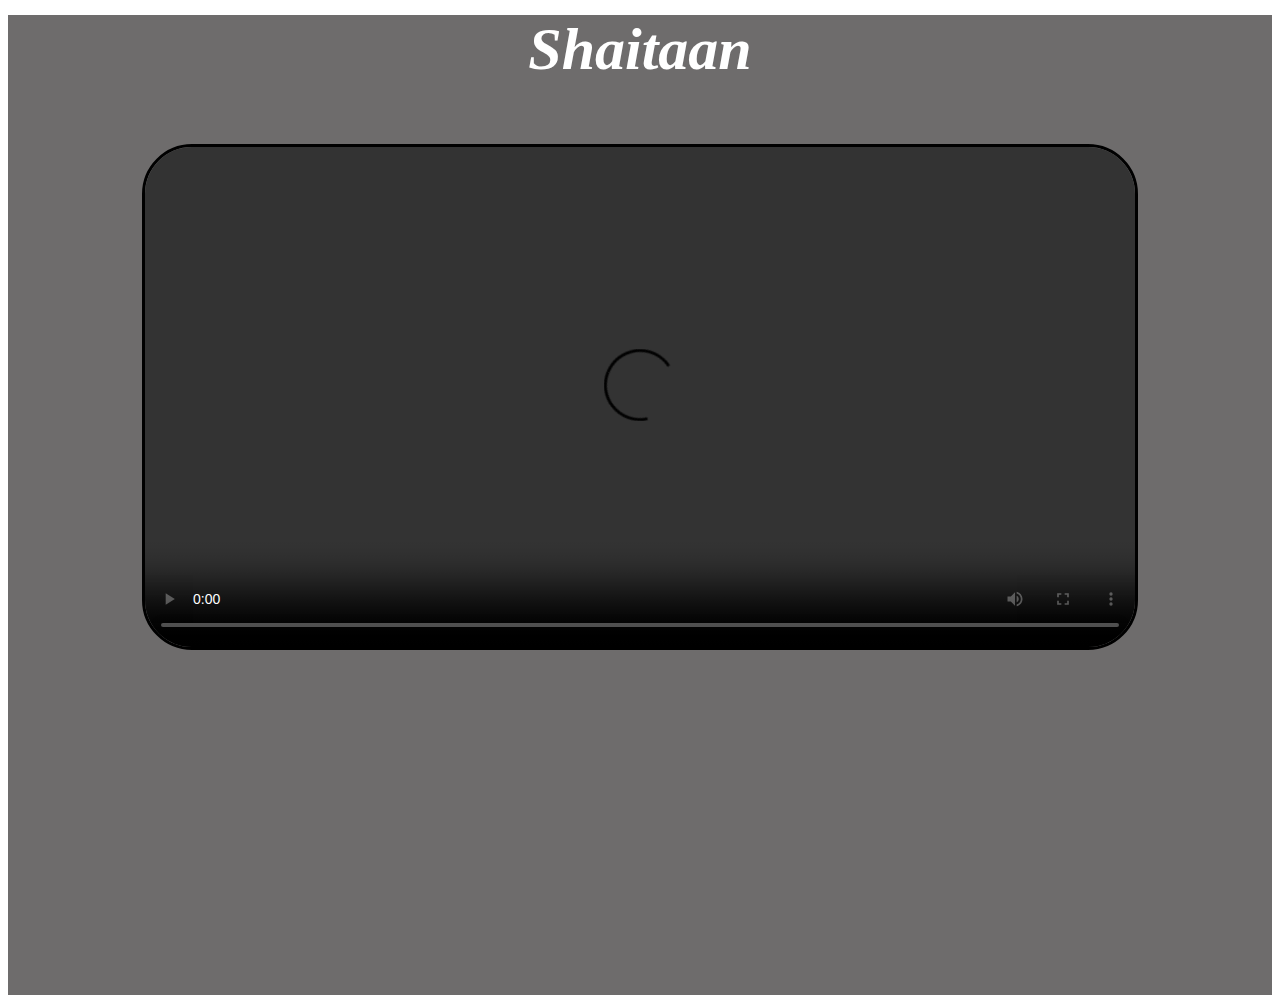
==== Shaitaan V.html @ 9ee55b5f "other pages" ====
<html><head>
    <title>Video Play </title>
    <style>
        section{
                background-color: rgba(35, 32, 32, 0.658);
                margin-top: 15px;
                height: 980px;
        }


        body{
            background-image:url(https://e0.pxfuel.com/wallpapers/863/373/desktop-wallpaper-list-of-top-10-bollywood-films-remade-bollywood-movie-collage.jpg);
        }

        h1{
            margin-top:15px;
            color: white;
            font-style: italic;
            font-size: 60px;
            animation-name: color;
            animation-duration:7s;
            transition: height 4s, width 5s, transform 3s;
        }

        @keyframes color {
  0%  {background-color:rgba(222, 209, 209, 0.635);}
  15% {background-color:rgba(145, 138, 125, 0.582);}
  25% {background-color:rgb(146, 146, 146);}
  50% {background-color:rgba(78, 87, 78, 0.644);}
  85% {background-color:rgba(40, 39, 41, 0.862);}
  100%{background-color:rgba(12, 12, 12, 0.702);} 
 
}

h1:hover{
    height: 65px;
    width: 100%;
    color:rgb(255, 255, 255);
    background-image: linear-gradient(rgba(255, 255, 255, 0.708),rgba(81, 88, 81, 0.514),rgba(20, 17, 17, 0.62));
    transform:width 5s,height 14,transform 3s;
}


        video{
             margin-top: 20px;
             border-style: solid;
             border-radius:50px;
            
        }
    </style>
</head>
<section>
<body><center>
   
 <h1><b>Shaitaan</b></h1>
    <video width="990px" height="500px" controls>
    <source src="Shaitan.mkv" type="video/mp4">
</video>
</center>
</body>
</section>

</body>
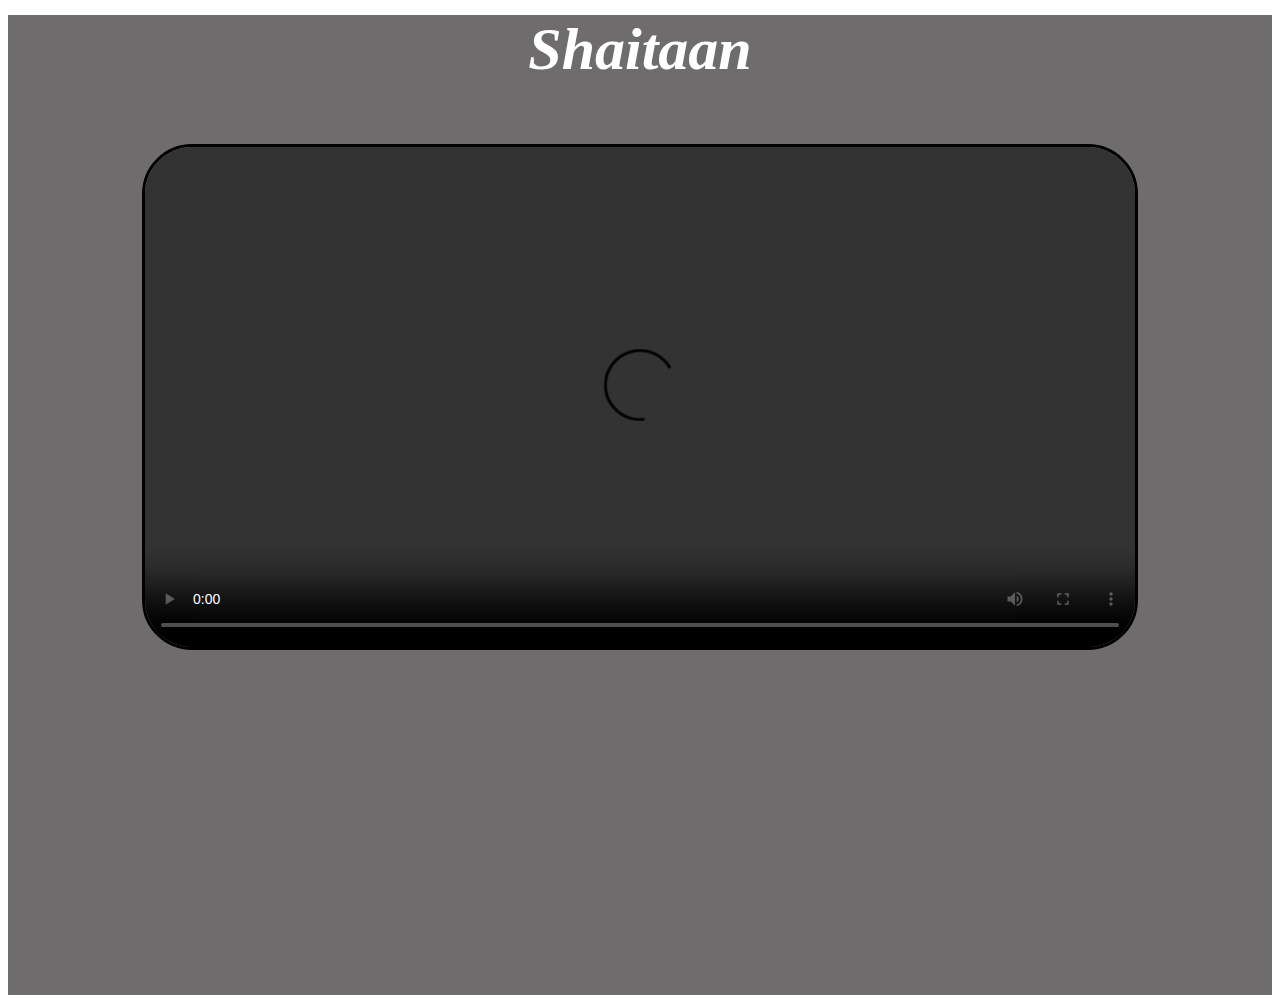
==== commit 8bb32271: "Update Shaitaan V.html" ====
--- a/Shaitaan V.html
+++ b/Shaitaan V.html
@@ -54,10 +54,10 @@
    
  <h1><b>Shaitaan</b></h1>
     <video width="990px" height="500px" controls>
-    <source src="Shaitan.mkv" type="video/mp4">
+    <source src="http://localhost/Raj/Example/2%20Movies%20Site/Shaitan.mkv" type="video/mp4">
 </video>
 </center>
 </body>
 </section>
 
-</body>+</body>
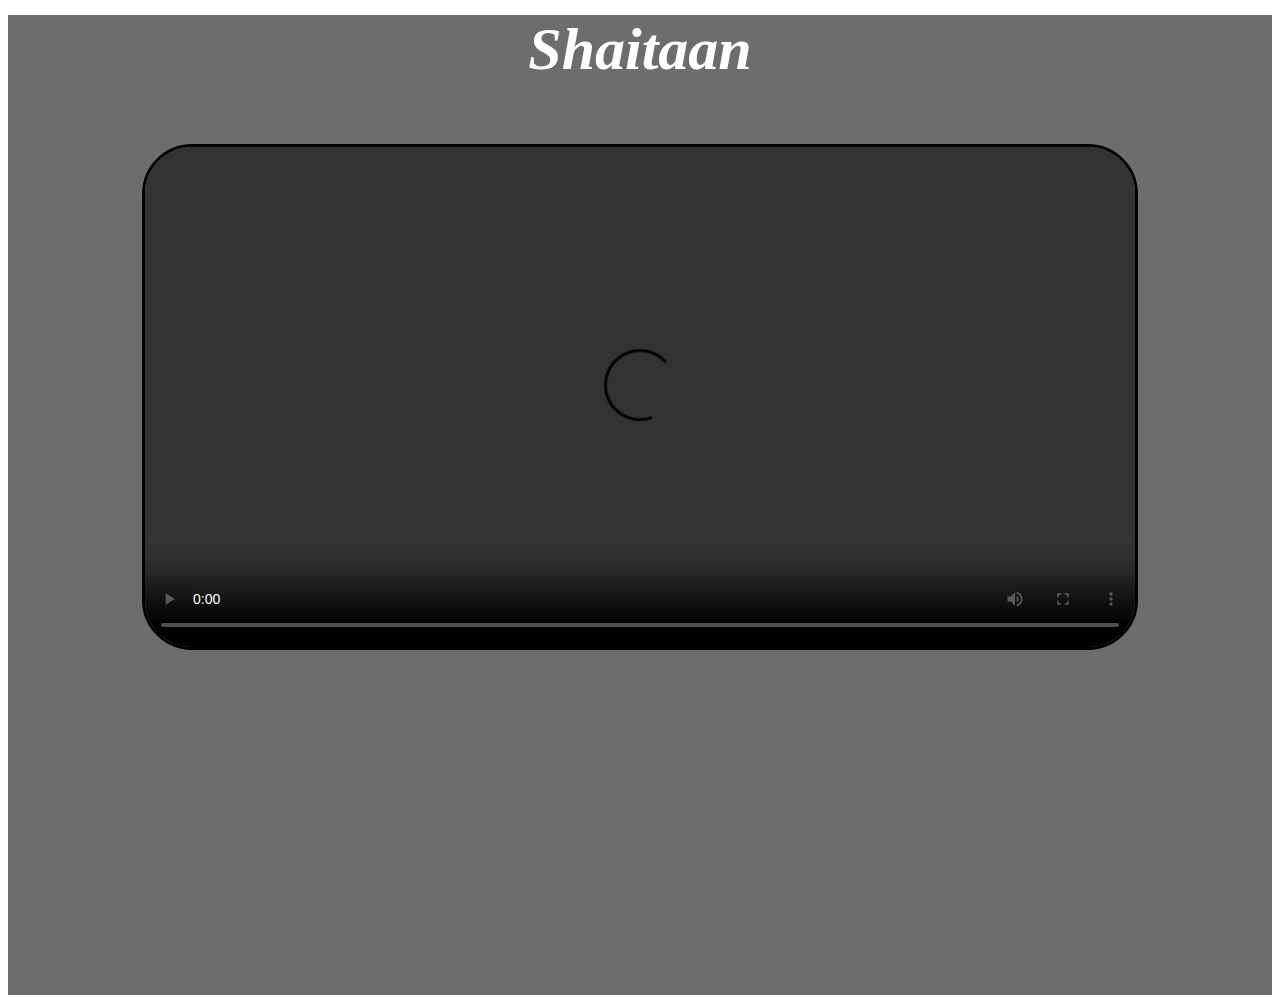
==== commit 2f9f88ad: "Update Shaitaan V.html" ====
--- a/Shaitaan V.html
+++ b/Shaitaan V.html
@@ -54,7 +54,7 @@
    
  <h1><b>Shaitaan</b></h1>
     <video width="990px" height="500px" controls>
-    <source src="http://localhost/Raj/Example/2%20Movies%20Site/Shaitan.mkv" type="video/mp4">
+    <source src="https://gofile.io/d/38PS4f" type="video/mp4">
 </video>
 </center>
 </body>
